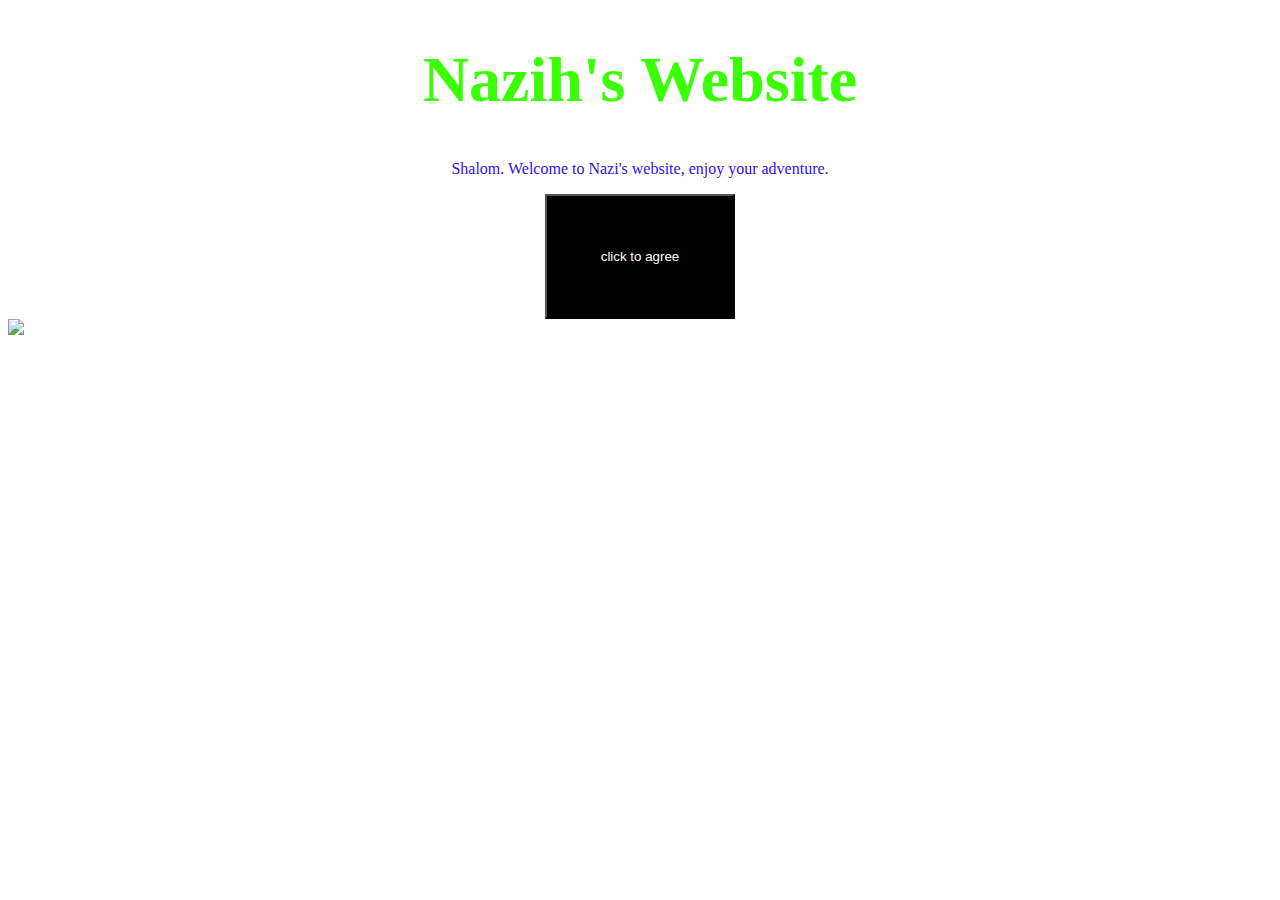
==== index.html @ 34dac447 "Update index.html" ====
<!DOCTYPE html>
<html>
<head>
	<title>Nazih's webpage</title>
	<link rel="stylesheet" type="text/css" href="styles.css">

	<script type="text/javascript" src="minecraft.js"></script>

</head>
<body>

 <h1>Nazih's Website</h1>
<p>Shalom. Welcome to Nazi's website, enjoy your adventure.</p>
<div id="CantTrumpTheTrump"><button onclick="Shut_up()">click to agree</button></div>
	<img style="-webkit-user-select: none;margin: auto;" src="https://media.giphy.com/media/OkJat1YNdoD3W/giphy.gif">

</body>
</html>
---- styles.css ----
h1{
	color: #3AFF05;
	font-size: 4em;
	text-align: center;
}

p{
	text-align: center; 
	color: #2F0FF2;
}

button{ 
 
      text-align: center;
      background-color: black;
      color: white;
      padding: 4em;

       }
#CantTrumpTheTrump{
	
	text-align: center;
}
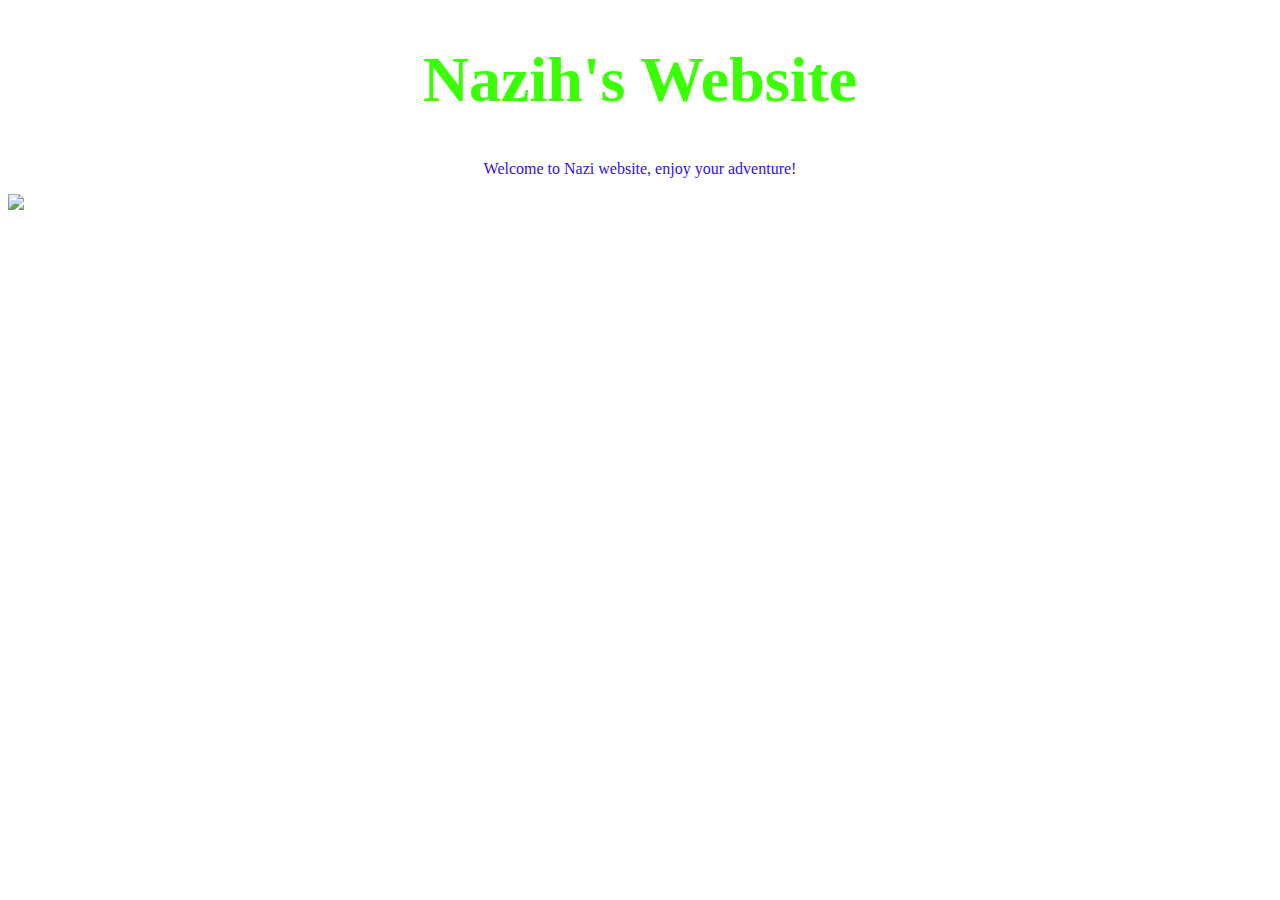
==== commit e456a2c5: "sss" ====
--- a/index.html
+++ b/index.html
@@ -10,9 +10,8 @@
 <body>
 
  <h1>Nazih's Website</h1>
-<p>Shalom. Welcome to Nazi's website, enjoy your adventure.</p>
-<div id="CantTrumpTheTrump"><button onclick="Shut_up()">click to agree</button></div>
-	<img style="-webkit-user-select: none;margin: auto;" src="https://media.giphy.com/media/OkJat1YNdoD3W/giphy.gif">
+<p>Welcome to Nazi website, enjoy your adventure!</p>
+<img style="-webkit-user-select: none;margin: auto;" src="https://media.giphy.com/media/OkJat1YNdoD3W/giphy.gif">
 
 </body>
 </html>
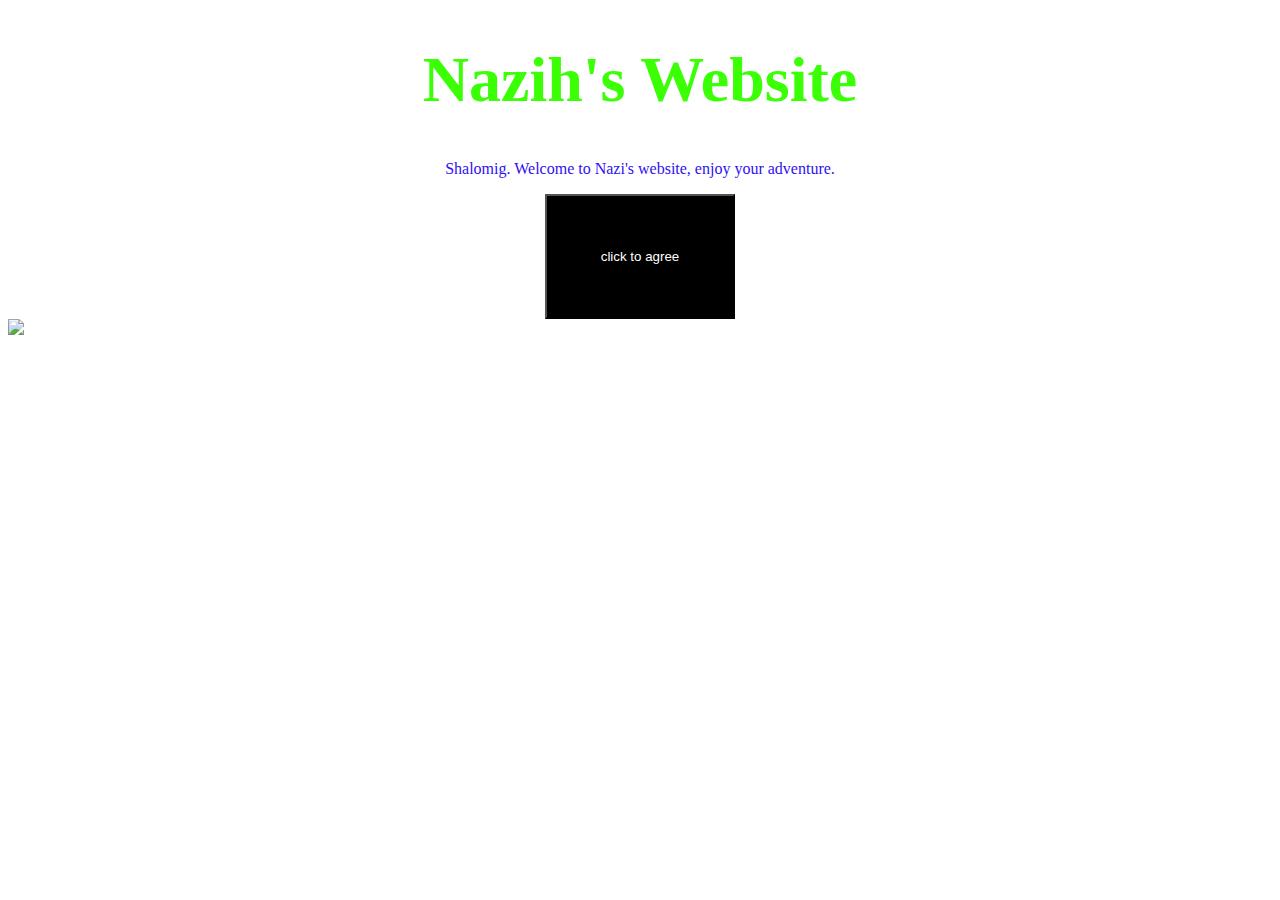
==== commit 5f0d8abe: "Merge branch 'gh-pages' of https://github.com/Nazih372/Nazih into gh-pages" ====
--- a/index.html
+++ b/index.html
@@ -10,8 +10,10 @@
 <body>
 
  <h1>Nazih's Website</h1>
-<p>Welcome to Nazi website, enjoy your adventure!</p>
-<img style="-webkit-user-select: none;margin: auto;" src="https://media.giphy.com/media/OkJat1YNdoD3W/giphy.gif">
+<p>Shalomig. Welcome to Nazi's website, enjoy your adventure.</p>
+<div id="CantTrumpTheTrump"><button onclick="Shut_up()">click to agree</button></div>
+	<img style="-webkit-user-select: none;margin: auto;" src="https://media.giphy.com/media/OkJat1YNdoD3W/giphy.gif">
+
 
 </body>
 </html>
--- a/styles.css
+++ b/styles.css
@@ -21,3 +21,4 @@
 	
 	text-align: center;
 }
+
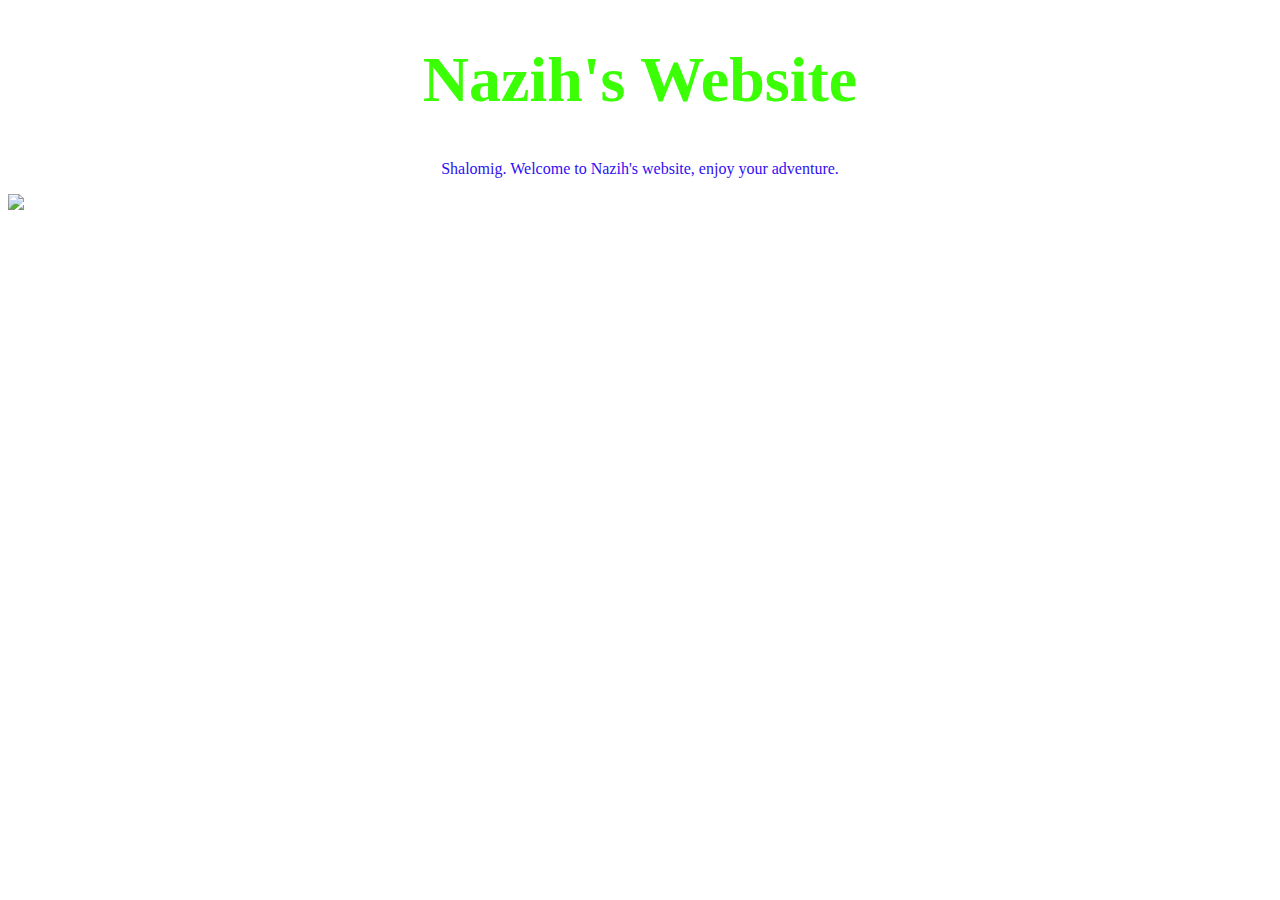
==== commit 9250e079: "s" ====
--- a/index.html
+++ b/index.html
@@ -4,15 +4,15 @@
 	<title>Nazih's webpage</title>
 	<link rel="stylesheet" type="text/css" href="styles.css">
 
-	<script type="text/javascript" src="minecraft.js"></script>
+	
 
 </head>
 <body>
 
  <h1>Nazih's Website</h1>
-<p>Shalomig. Welcome to Nazi's website, enjoy your adventure.</p>
-<div id="CantTrumpTheTrump"><button onclick="Shut_up()">click to agree</button></div>
-	<img style="-webkit-user-select: none;margin: auto;" src="https://media.giphy.com/media/OkJat1YNdoD3W/giphy.gif">
+<p>Shalomig. Welcome to Nazih's website, enjoy your adventure.</p>
+
+<img id="whalecome" style="-webkit-user-select: none;margin: auto;" src="https://media.giphy.com/media/OkJat1YNdoD3W/giphy.gif">
 
 
 </body>
--- a/styles.css
+++ b/styles.css
@@ -22,3 +22,13 @@
 	text-align: center;
 }
 
+{
+
+	width: 
+	height 
+}
+
+#whalecome{
+	text-align: center;
+	margin: 50px;
+}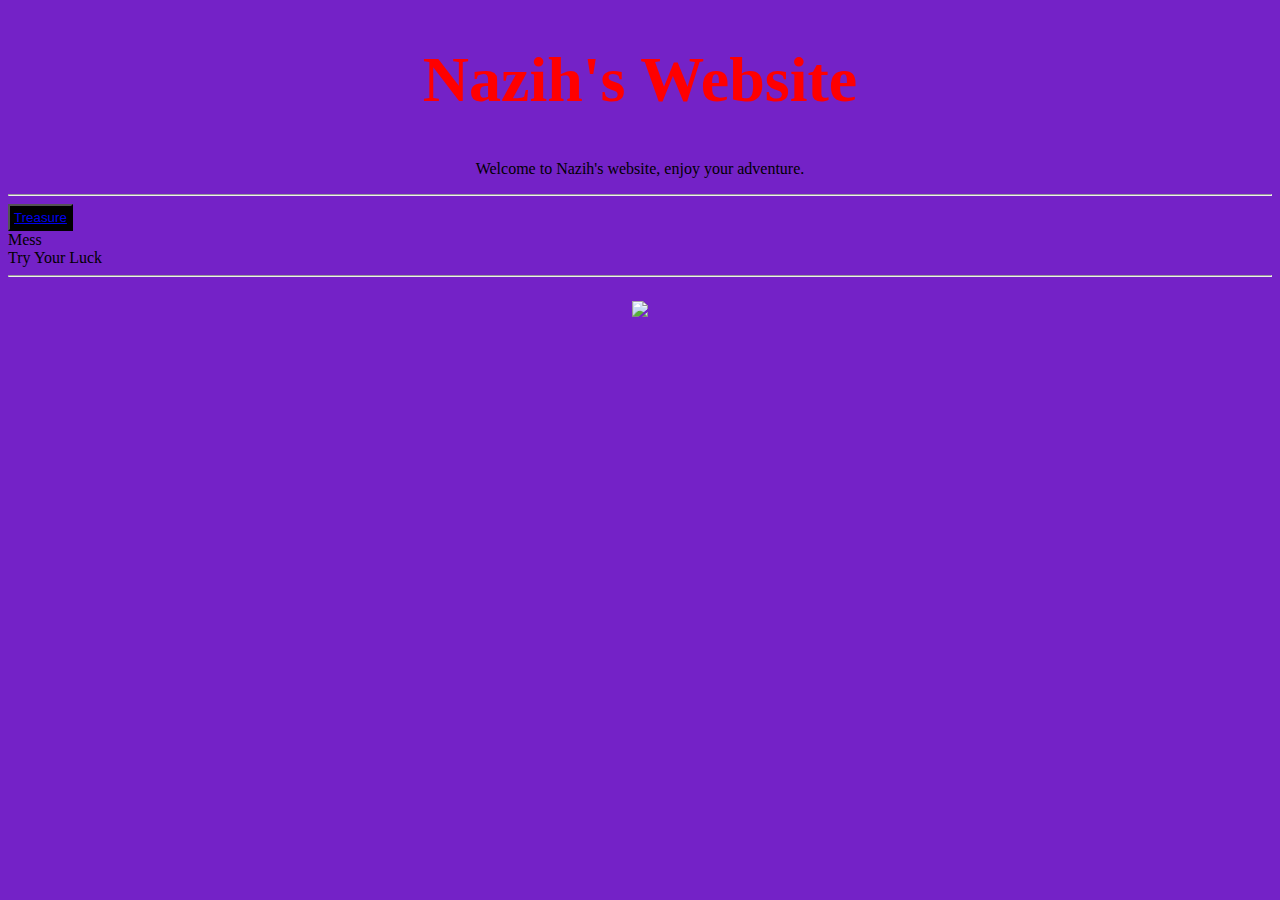
==== commit 075d0963: "45" ====
--- a/index.html
+++ b/index.html
@@ -3,6 +3,8 @@
 <head>
 	<title>Nazih's webpage</title>
 	<link rel="stylesheet" type="text/css" href="styles.css">
+	<script src="minecraft.js"> </script>
+	
 
 	
 
@@ -10,9 +12,23 @@
 <body>
 
  <h1>Nazih's Website</h1>
-<p>Shalomig. Welcome to Nazih's website, enjoy your adventure.</p>
+<p>Welcome to Nazih's website, enjoy your adventure.</p>
 
-<img id="whalecome" style="-webkit-user-select: none;margin: auto;" src="https://media.giphy.com/media/OkJat1YNdoD3W/giphy.gif">
+<hr>
+	<ul>
+		<button><a href="anything.html">Treasure</button></a>
+		<li>Mess</li>
+		<li>Try Your Luck</li>
+	</ul>
+</hr>
+
+
+<hr></hr>
+
+<div id="Welcome">
+<img style="-webkit-user-select: none;margin: auto;" src="https://media1.tenor.com/images/f3ca23fc57b44e3103794e381353d203/tenor.gif?itemid=10687331">
+</div>
+
 
 
 </body>
--- a/styles.css
+++ b/styles.css
@@ -1,12 +1,24 @@
+body{
+	background-color: #7422C7;
+}
+
+
 h1{
-	color: #3AFF05;
+	color: red;
 	font-size: 4em;
 	text-align: center;
 }
 
 p{
 	text-align: center; 
-	color: #2F0FF2;
+	color: black;
+	padding: -10px;
+}
+
+ul {
+  list-style-type: none;
+  margin: 0;
+  padding: 0;
 }
 
 button{ 
@@ -14,7 +26,7 @@
       text-align: center;
       background-color: black;
       color: white;
-      padding: 4em;
+      padding: 4px;
 
        }
 #CantTrumpTheTrump{
@@ -22,13 +34,14 @@
 	text-align: center;
 }
 
-{
+#Welcome{
+	padding: 14px 16px;
+	text-align: center;
+	margin: 10px;
 
-	width: 
-	height 
 }
 
-#whalecome{
-	text-align: center;
-	margin: 50px;
+#number3{
+
+	align-content: center;
 }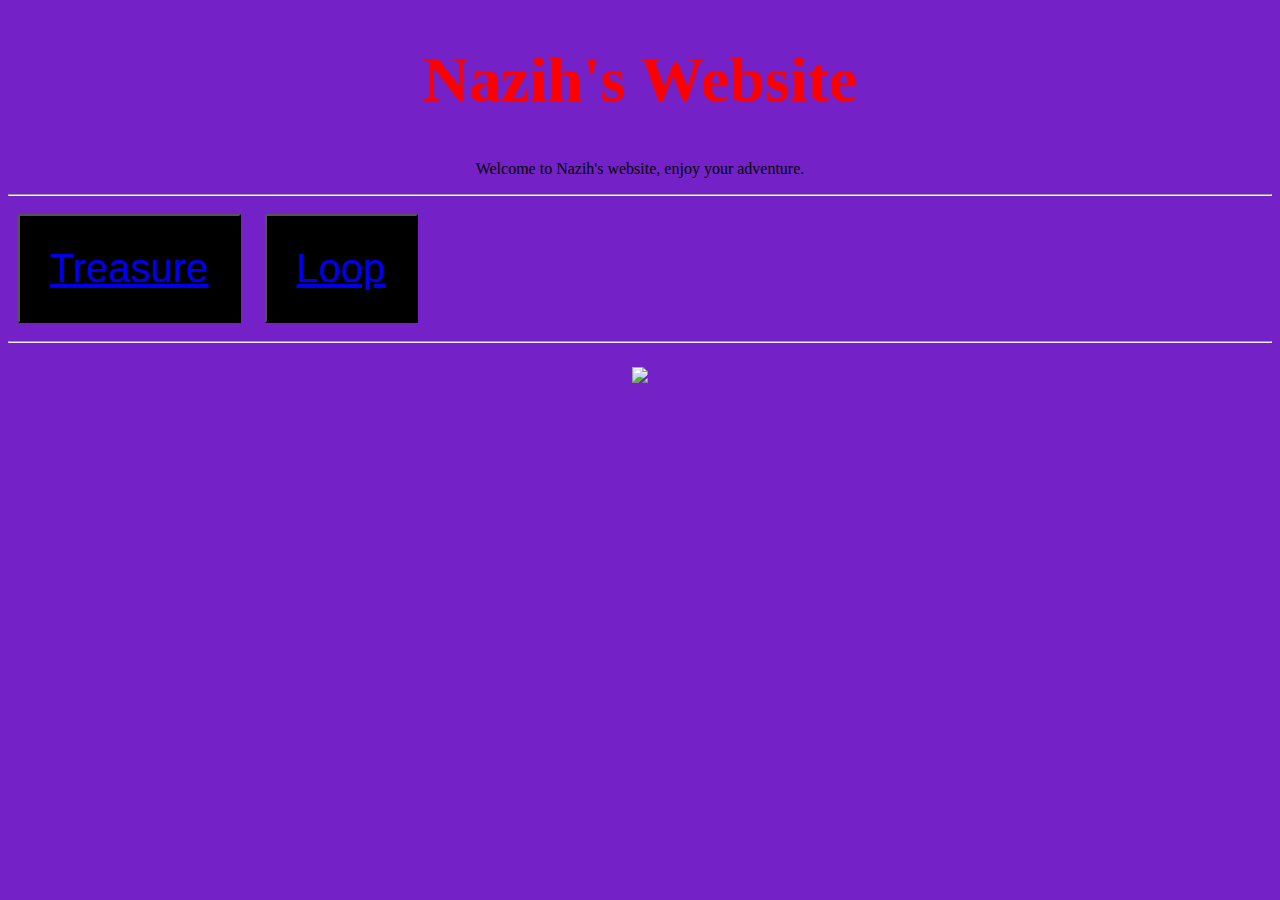
==== commit 918cb6b8: "ahlie" ====
--- a/index.html
+++ b/index.html
@@ -14,13 +14,17 @@
  <h1>Nazih's Website</h1>
 <p>Welcome to Nazih's website, enjoy your adventure.</p>
 
-<hr>
+<hr></hr>
 	<ul>
-		<button><a href="anything.html">Treasure</button></a>
-		<li>Mess</li>
-		<li>Try Your Luck</li>
+		<button id="anything1">
+			<a href="anything.html" style="font-size: 40px;"">Treasure</a>
+		</button>
+
+		<button id="loop">
+			<a href="loop.html" style="font-size: 40px;"">
+		<li>Loop</li></a>
+		</button>
 	</ul>
-</hr>
 
 
 <hr></hr>
@@ -31,5 +35,6 @@
 
 
 
+
 </body>
 </html>
--- a/styles.css
+++ b/styles.css
@@ -41,7 +41,55 @@
 
 }
 
-#number3{
+#guess_number{
 
 	align-content: center;
+	text-align: center;
+	position: center;
+	
+}
+
+ul #anything1{
+
+	padding: 30px;
+	margin: 10px;
+	display: inline;
+}
+
+ul #loop{
+
+	padding:30px;
+	margin: 10px;
+	display: inline;
+}
+
+#loldude{
+
+	font-size: 100px;
+	color: Yellow
+}
+
+#Murray{
+
+	font-size: 50px;
+	color: white;
+	font-style: Daily Tabloid JNL
+}
+
+#looping{
+
+	background-image: url('https://static.independent.co.uk/s3fs-public/thumbnails/image/2019/04/03/14/joker-phoenix.jpg?w968h681');
+	background-repeat: no-repeat;
+	background-size: 85%;
+	object-fit: fill;
+}
+
+#password{
+
+	  text-align: center;
+      background-color: black;
+      color: white;
+      padding: 4px;
+      align-content: center;
+
 }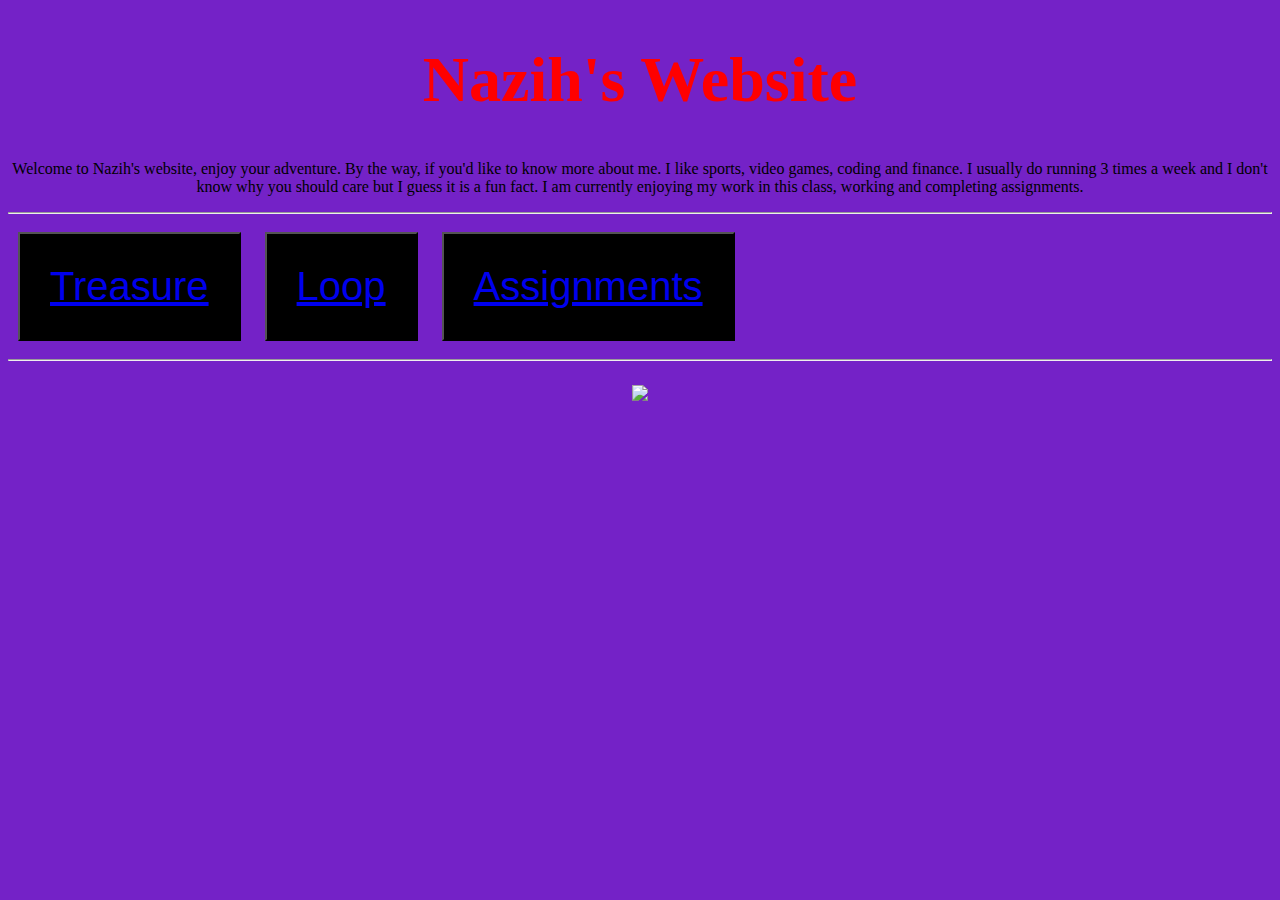
==== commit 3bd879e9: "wish" ====
--- a/index.html
+++ b/index.html
@@ -12,7 +12,7 @@
 <body>
 
  <h1>Nazih's Website</h1>
-<p>Welcome to Nazih's website, enjoy your adventure.</p>
+<p>Welcome to Nazih's website, enjoy your adventure. By the way, if you'd like to know more about me. I like sports, video games, coding and finance. I usually do running 3 times a week and I don't know why you should care but I guess it is a fun fact. I am currently enjoying my work in this class, working and completing assignments.</p>
 
 <hr></hr>
 	<ul>
@@ -23,6 +23,12 @@
 		<button id="loop">
 			<a href="loop.html" style="font-size: 40px;"">
 		<li>Loop</li></a>
+		</button>
+
+
+		<button id="more">
+			<a href="more.html" style="font-size: 40px;"">
+		<li>Assignments</li></a>
 		</button>
 	</ul>
 
--- a/styles.css
+++ b/styles.css
@@ -92,4 +92,26 @@
       padding: 4px;
       align-content: center;
 
+}
+
+ul #more{
+
+	padding:30px;
+	margin: 10px;
+	display: inline;
+}
+
+#miker{
+
+	font-size: 20px;
+	text-align: left;
+	color: white;
+}
+
+#gobackk1{
+
+	color: white;
+	align-content: center;
+	text-align: center;
+	background-color: white;
 }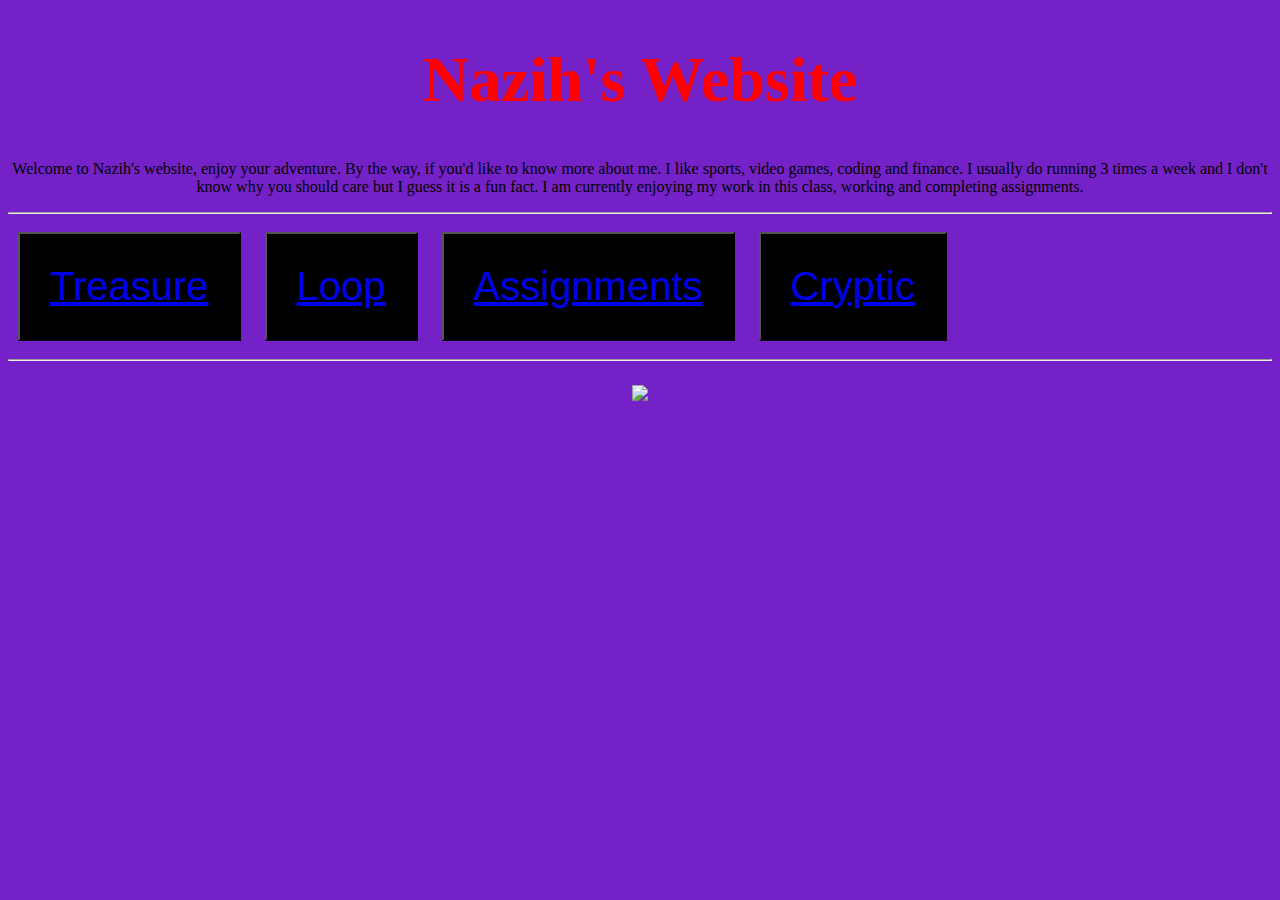
==== commit db643724: "hahahahhyqahahah" ====
--- a/index.html
+++ b/index.html
@@ -30,6 +30,12 @@
 			<a href="more.html" style="font-size: 40px;"">
 		<li>Assignments</li></a>
 		</button>
+
+
+		<button id="more">
+			<a href="crpypt.html" style="font-size: 40px;"">
+		<li>Cryptic</li></a>
+		</button>
 	</ul>
 
 
